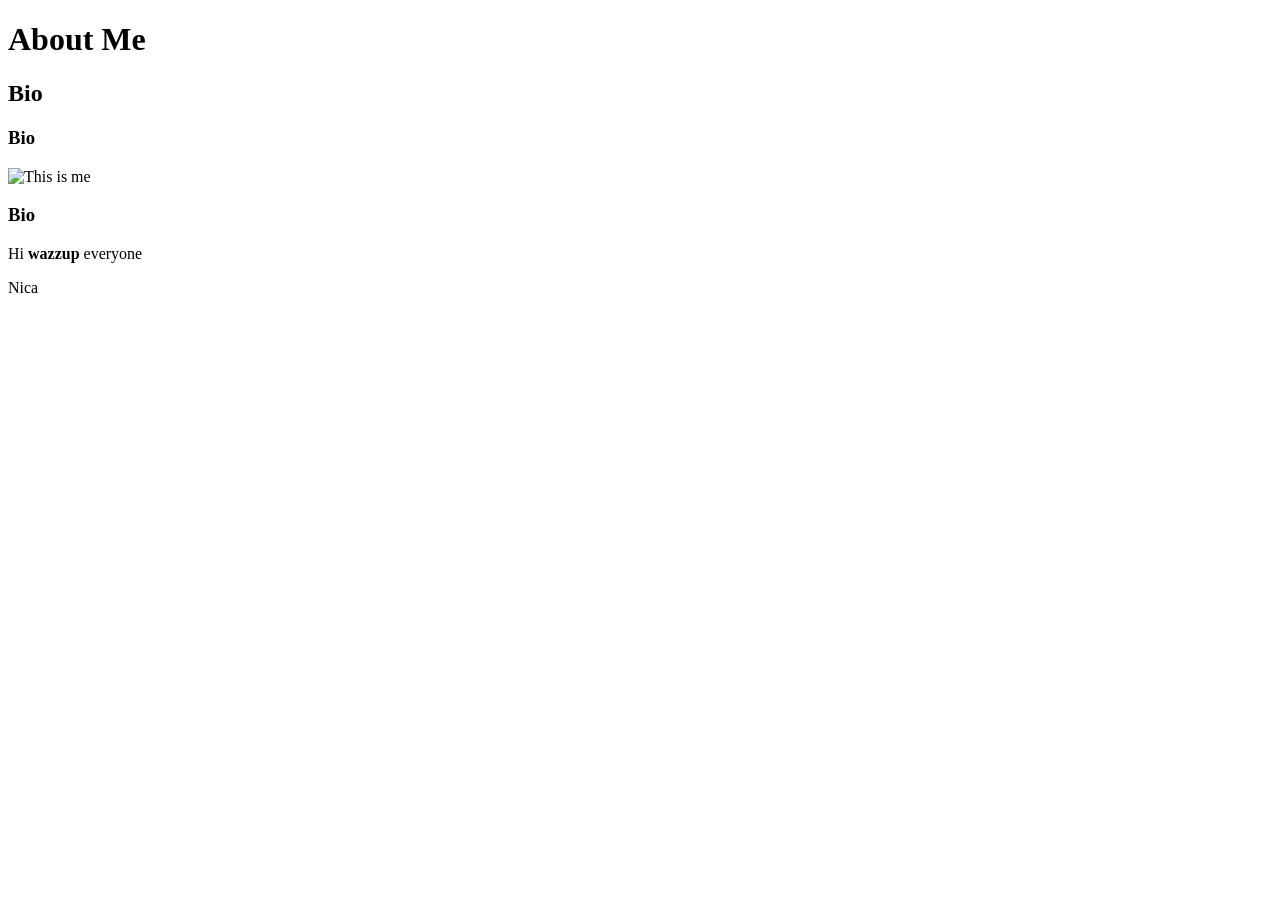
==== about-us.html @ 3bece16a "Add files via upload" ====
<!DOCTYPE html>
<html>
<head>
<title>This is Me</title>
<link type="text/css" rel="stylesheet"
href="css/my-first-stylesheet.css"/>
</head>
<body>
<h1>About Me</h1>
<h2>Bio</h2>
<h3>Bio</h3>
<p><img src="images/nbcustodio.jpg" width=400 height=auto
alt="This is me"/></p>

<h3>Bio</h3>
<p>Hi <strong>wazzup </strong>everyone</p>
<p>Nica</p>
</body>
</html>
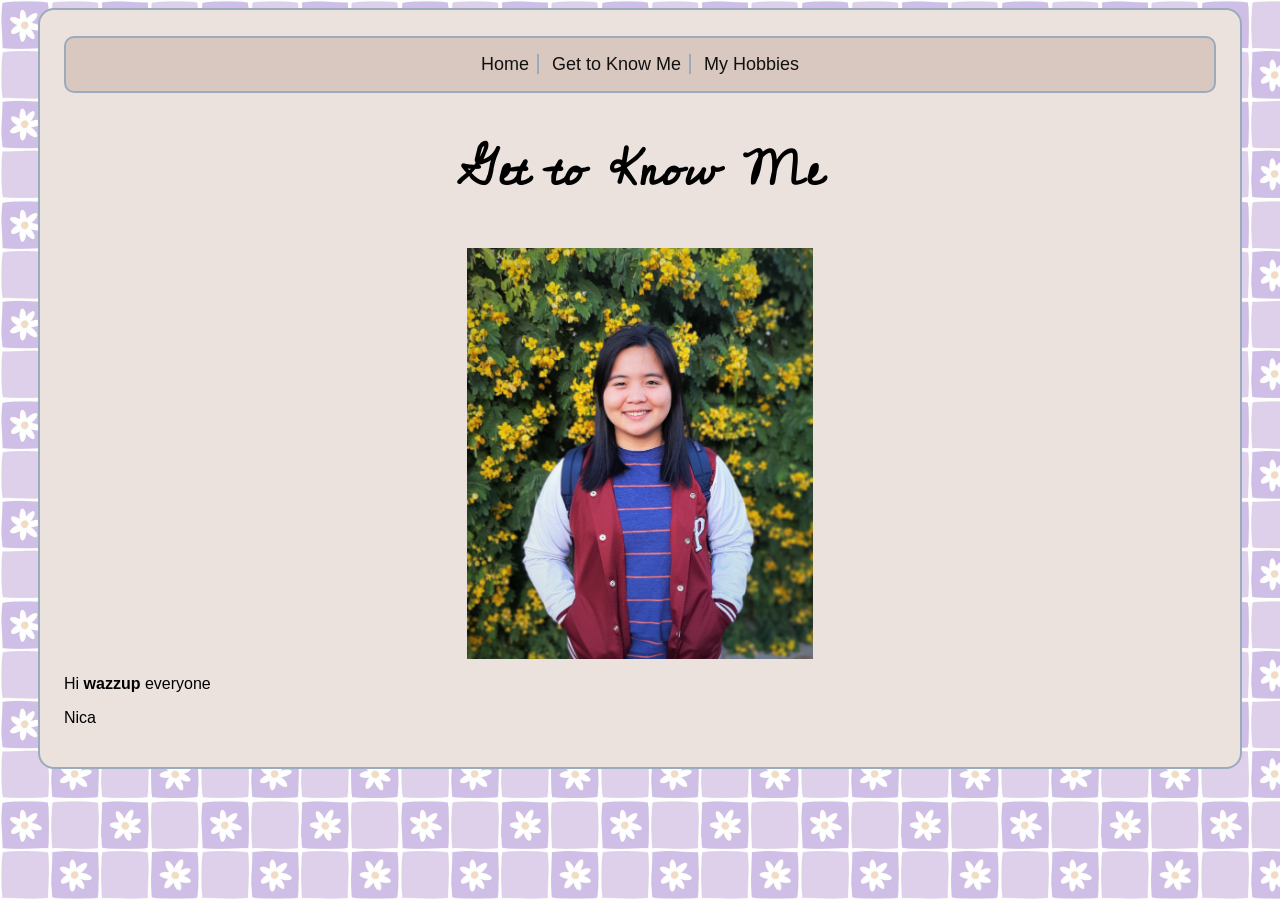
==== commit 4066a204: "Refactor about-us.html with navigation and styles Added navigation menu and updated styling for head" ====
--- a/about-us.html
+++ b/about-us.html
@@ -1,19 +1,30 @@
 <!DOCTYPE html>
 <html>
 <head>
+    <link href="https://fonts.googleapis.com/css2?family=Cedarville+Cursive&display=swap" rel="stylesheet">
+    <style>
+        h1 {
+            font-family: "Cedarville Cursive", cursive;
+            font-size: 48px;
+        }
+    </style>
+
 <title>This is Me</title>
 <link type="text/css" rel="stylesheet"
 href="css/my-first-stylesheet.css"/>
 </head>
 <body>
-<h1>About Me</h1>
-<h2>Bio</h2>
-<h3>Bio</h3>
-<p><img src="images/nbcustodio.jpg" width=400 height=auto
-alt="This is me"/></p>
+    <nav style = "text-align: center;">
+        <ul>
+        <li><a href="index.html">Home</a></li>
+        <li><a href="about-me.html">Get to Know Me</a></li>
+        <li><a href="hobbies.html">My Hobbies</a></li>
+        </ul>
+    </nav>
 
-<h3>Bio</h3>
-<p>Hi <strong>wazzup </strong>everyone</p>
-<p>Nica</p>
+    <h1 style = "text-align: center;">Get to Know Me</h1>
+    <p><img src="images/nbcustodio.jpg" alt="This is me" class="center-img"></p>
+    <p>Hi <strong>wazzup </strong>everyone</p>
+    <p>Nica</p>
 </body>
-</html>+</html>
--- a/css/my-first-stylesheet.css
+++ b/css/my-first-stylesheet.css
@@ -0,0 +1,53 @@
+body {
+    background: #EBE2DD;
+    border: 2px solid #9BABBE;
+    border-radius: 16px;
+    font-family: Verdana, sans-serif;
+    font-size: medium;
+    margin-left: auto;
+    margin-right: auto;
+    max-width: 90%;
+    min-width: 256px;
+    padding-top: 8px;
+    padding-bottom: 24px;
+    padding-left: 24px;
+    padding-right: 24px;
+}
+
+nav ul {
+    list-style-type: none;
+    background-color: #D9C8BF;
+    border: 2px solid #9BABBE;
+    border-radius: 10px;
+    font-family: "Aptos Light", "Aptos", sans-serif;
+    font-size: large;
+    padding: 16px;
+}
+
+nav ul li {
+    display: inline;
+    border-right: 2px solid #9BABBE;
+    padding-right: 8px;
+    padding-left: 8px;
+}
+
+nav ul li:last-child {
+    border-right: none;
+}
+
+nav ul li a {
+    text-decoration: none;
+    color: #111111;
+}
+
+html{    
+    background-image: url("../images/tulip_bg.jpg");
+    background-size: 200px 200px;    
+}
+
+.center-img {
+  display: block;
+  margin-left: auto;
+  margin-right: auto;
+  width: 30%; /* Optional: set a width smaller than 100% */
+}
